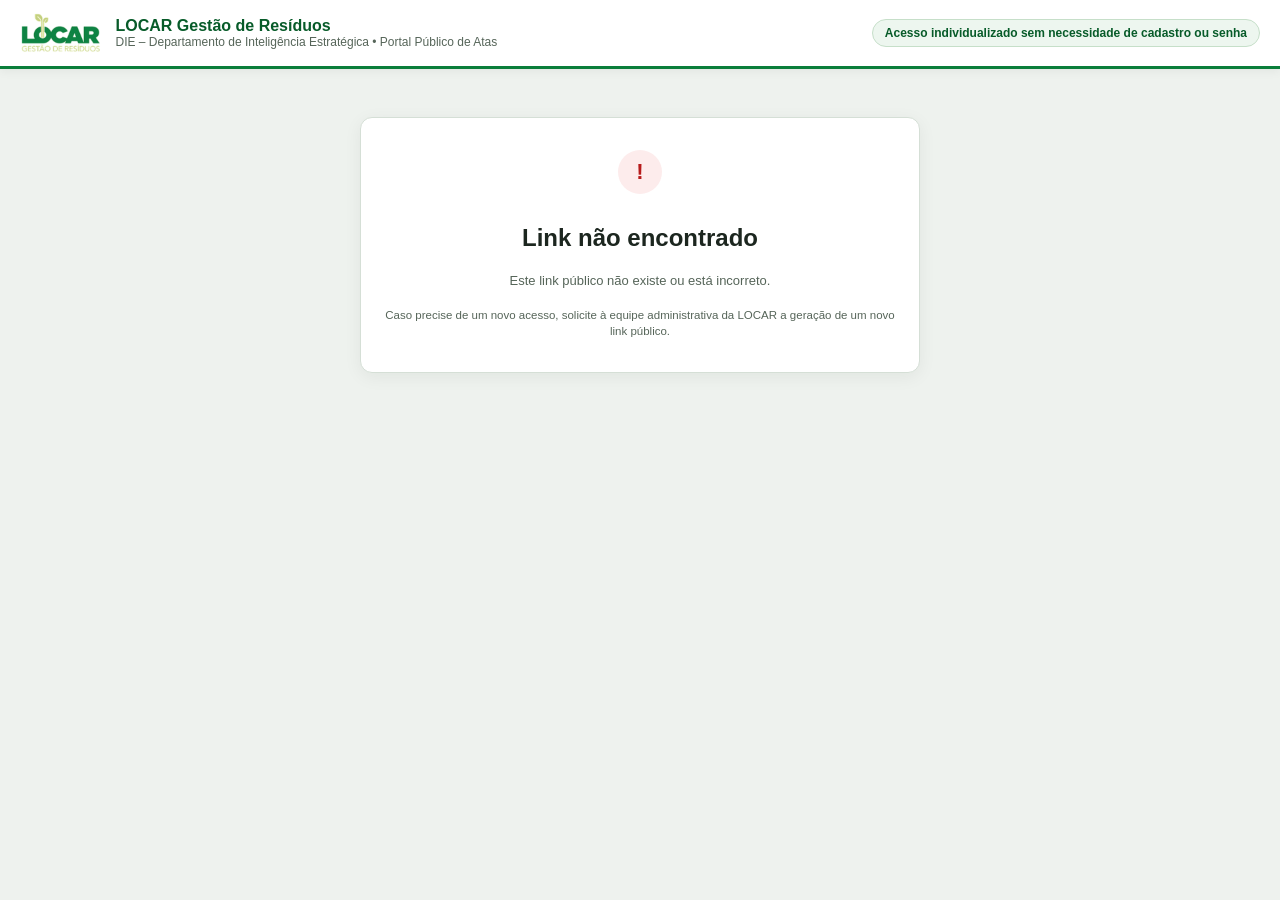
==== public/consent.html @ 7fcb6224 "Plataforma Grupo LOCAR: 12 cidades/projetos, PDF congelado e consentimento publico" ====
<!DOCTYPE html>
<html lang="pt-BR">
<head>
  <meta charset="UTF-8" />
  <meta name="viewport" content="width=device-width, initial-scale=1.0" />
  <title>LOCAR — Visualização da Ata e Registro de Consentimento</title>
  <link rel="icon" type="image/png" href="/assets/logo-locar.png" />
  <link rel="stylesheet" href="/public/consent.css" />
</head>
<body>
  <header class="pub-header">
    <div class="pub-header-inner">
      <div class="pub-brand">
        <img src="/assets/logo-locar.png" alt="LOCAR Gestão de Resíduos" class="pub-logo-locar" />
        <div>
          <div class="pub-brand-title">LOCAR Gestão de Resíduos</div>
          <div class="pub-brand-sub">DIE – Departamento de Inteligência Estratégica • Portal Público de Atas</div>
        </div>
      </div>
      <div class="pub-security-pill">
        Acesso individualizado sem necessidade de cadastro ou senha
      </div>
    </div>
  </header>

  <main class="pub-main">
    <!-- Estado de Carregamento -->
    <section id="stateLoading" class="pub-card center-card">
      <div class="spinner" aria-hidden="true"></div>
      <p>Carregando documento oficial da ata...</p>
    </section>

    <!-- Estado Inválido / Expirado / Não Encontrado -->
    <section id="stateUnavailable" class="pub-card center-card hidden">
      <div class="status-icon warn" aria-hidden="true">!</div>
      <h1 id="unavailTitle">Link indisponível</h1>
      <p id="unavailMessage" class="muted-text"></p>
      <div id="unavailMeta" class="unavail-meta hidden"></div>
      <p class="legal-small" style="margin-top:16px;">
        Caso precise de um novo acesso, solicite à equipe administrativa da LOCAR a geração de um novo link público.
      </p>
    </section>

    <!-- Conteúdo Principal (Pendente de Consentimento ou Já Confirmado) -->
    <div id="stateReady" class="hidden">
      <!-- Identificação da Cidade/Projeto, Data e Período -->
      <section class="pub-card identity-card">
        <div class="identity-left">
          <div id="pubCityLogoWrap" class="pub-city-logo hidden">
            <img id="pubCityLogoImg" src="" alt="Logotipo da Cidade" />
          </div>
          <div>
            <div class="identity-eyebrow">Ata Oficial de Reunião de Indicadores &amp; Plano de Ação</div>
            <h1 id="pubMeetingTitle" class="identity-title"></h1>
            <div class="identity-grid">
              <div><span>Cidade / Projeto:</span> <strong id="pubCityProject"></strong></div>
              <div><span>Data da Reunião:</span> <strong id="pubMeetingDate"></strong></div>
              <div><span>Período de Referência:</span> <strong id="pubReferenceLabel"></strong></div>
              <div><span>Local:</span> <strong id="pubMeetingLocal"></strong></div>
              <div><span>Versão do Documento:</span> <strong id="pubVersionBadge"></strong></div>
              <div><span>Hash SHA-256 do PDF:</span> <code id="pubPdfHash" class="hash-code"></code></div>
            </div>
          </div>
        </div>
      </section>

      <div class="pub-grid">
        <!-- Coluna Principal: Visualizador Integrado de PDF + Download -->
        <section class="pub-card viewer-card">
          <div class="viewer-toolbar">
            <div class="viewer-toolbar-left">
              <strong>Documento Integral da Ata (PDF)</strong>
              <span id="pdfPageInfo" class="page-info">Preparando visualização...</span>
            </div>
            <div class="viewer-toolbar-actions">
              <button type="button" id="btnPdfZoomOut" class="btn-pub btn-pub-outline" title="Reduzir zoom">−</button>
              <span id="pdfZoomLabel" class="zoom-label">100%</span>
              <button type="button" id="btnPdfZoomIn" class="btn-pub btn-pub-outline" title="Aumentar zoom">+</button>
              <a id="btnOpenPdfTab" href="#" target="_blank" rel="noopener" class="btn-pub btn-pub-outline">Abrir PDF</a>
              <a id="btnDownloadPdf" href="#" class="btn-pub btn-pub-primary">Baixar PDF original</a>
            </div>
          </div>

          <div id="pdfViewerArea" class="pdf-viewer-area">
            <div id="pdfCanvasContainer" class="pdf-canvas-container"></div>
            <iframe id="pdfFallbackFrame" class="pdf-fallback-frame hidden" title="Visualizador da Ata em PDF"></iframe>
          </div>
        </section>

        <!-- Coluna Lateral: Identificação e Consentimento OU Comprovante Confirmado -->
        <aside class="pub-card consent-card">
          <!-- Formulário de Consentimento -->
          <div id="consentFormWrap">
            <h2>Identificação e Consentimento</h2>
            <p class="muted-text">
              Leia integralmente a ata em PDF ao lado (ou faça o download do arquivo original) antes de registrar sua confirmação.
            </p>

            <div id="consentError" class="alert-box error hidden" role="alert"></div>

            <form id="consentForm">
              <div class="pub-field">
                <label for="repFullName">Nome completo do representante *</label>
                <input type="text" id="repFullName" minlength="3" placeholder="Ex: Maria da Silva" required />
              </div>

              <div class="pub-field">
                <label for="repEmail">E-mail do representante *</label>
                <input type="email" id="repEmail" placeholder="nome@cidade.pe.gov.br" required />
              </div>

              <div class="pub-field">
                <label for="repRole">Cargo / Função (opcional)</label>
                <input type="text" id="repRole" placeholder="Ex: Secretária / Fiscal do Contrato" />
              </div>

              <label class="pub-checkbox">
                <input type="checkbox" id="chkAcceptTerms" required />
                <span id="declarationText"></span>
              </label>

              <button type="submit" id="btnConfirmConsent" class="btn-pub btn-pub-primary btn-block">
                Confirmar e registrar consentimento
              </button>
            </form>

            <p id="pubLegalNotice" class="legal-small"></p>
          </div>

          <!-- Comprovante após Confirmação -->
          <div id="consentReceiptWrap" class="hidden">
            <div class="receipt-banner">
              <div class="status-icon ok" aria-hidden="true">✓</div>
              <div>
                <h2>Consentimento Registrado</h2>
                <p>Confirmação vinculada permanentemente a esta versão exata do PDF.</p>
              </div>
            </div>

            <dl class="receipt-details">
              <div><dt>Protocolo:</dt><dd id="recProtocol"></dd></div>
              <div><dt>Cidade / Projeto:</dt><dd id="recCityProject"></dd></div>
              <div><dt>Reunião / Referência:</dt><dd id="recMeeting"></dd></div>
              <div><dt>Versão do PDF:</dt><dd id="recVersion"></dd></div>
              <div><dt>Representante:</dt><dd id="recName"></dd></div>
              <div><dt>E-mail informado:</dt><dd id="recEmail"></dd></div>
              <div><dt>Data e horário do aceite:</dt><dd id="recAcceptedAt"></dd></div>
              <div><dt>SHA-256 do PDF aceito:</dt><dd><code id="recPdfHash" class="hash-code"></code></dd></div>
              <div><dt>Hash de integridade:</dt><dd><code id="recIntegrityHash" class="hash-code"></code></dd></div>
            </dl>

            <div style="display:flex; gap:8px; flex-wrap:wrap; margin-top:14px;">
              <a id="btnReceiptDownloadPdf" href="#" class="btn-pub btn-pub-primary" style="flex:1;">Baixar PDF confirmado</a>
              <button type="button" id="btnPrintReceipt" class="btn-pub btn-pub-outline">Imprimir comprovante</button>
            </div>

            <p id="recLegalNotice" class="legal-small"></p>
          </div>
        </aside>
      </div>
    </div>
  </main>

  <script src="/public/consent.js"></script>
</body>
</html>
---- public/consent.css ----
:root {
  --locar-green: #0a7e3a;
  --locar-green-dark: #075b29;
  --locar-olive: #b4c85a;
  --bg: #eef2ee;
  --surface: #ffffff;
  --border: #d5dfd6;
  --text: #1c261f;
  --muted: #566559;
  --danger: #b71c1c;
}

* {
  box-sizing: border-box;
}

body {
  margin: 0;
  font-family: "Segoe UI", Calibri, -apple-system, BlinkMacSystemFont, Roboto, Arial, sans-serif;
  background: var(--bg);
  color: var(--text);
  min-height: 100vh;
}

.hidden {
  display: none !important;
}

.pub-header {
  background: #ffffff;
  border-bottom: 3px solid var(--locar-green);
  padding: 12px 20px;
  box-shadow: 0 2px 10px rgba(10, 40, 18, 0.06);
}

.pub-header-inner {
  max-width: 1320px;
  margin: 0 auto;
  display: flex;
  align-items: center;
  justify-content: space-between;
  flex-wrap: wrap;
  gap: 12px;
}

.pub-brand {
  display: flex;
  align-items: center;
  gap: 14px;
}

.pub-logo-locar {
  height: 42px;
  width: auto;
  object-fit: contain;
}

.pub-brand-title {
  font-size: 16px;
  font-weight: 700;
  color: var(--locar-green-dark);
}

.pub-brand-sub {
  font-size: 12px;
  color: var(--muted);
}

.pub-security-pill {
  background: #edf6ef;
  border: 1px solid #c6dfc9;
  color: var(--locar-green-dark);
  padding: 6px 12px;
  border-radius: 99px;
  font-size: 12px;
  font-weight: 600;
}

.pub-main {
  max-width: 1320px;
  margin: 20px auto 36px;
  padding: 0 16px;
}

.pub-card {
  background: var(--surface);
  border: 1px solid var(--border);
  border-radius: 12px;
  box-shadow: 0 4px 18px rgba(16, 40, 22, 0.06);
}

.center-card {
  max-width: 560px;
  margin: 48px auto;
  padding: 32px 24px;
  text-align: center;
}

.spinner {
  width: 34px;
  height: 34px;
  border: 3px solid #dce6dd;
  border-top-color: var(--locar-green);
  border-radius: 50%;
  margin: 0 auto 12px;
  animation: spin 0.8s linear infinite;
}

@keyframes spin {
  to {
    transform: rotate(360deg);
  }
}

.status-icon {
  width: 44px;
  height: 44px;
  border-radius: 50%;
  display: inline-flex;
  align-items: center;
  justify-content: center;
  font-size: 22px;
  font-weight: 800;
  flex-shrink: 0;
}

.status-icon.warn {
  background: #fdecec;
  color: var(--danger);
  margin-bottom: 10px;
}

.status-icon.ok {
  background: #e8f5e9;
  color: #1b5e20;
}

.identity-card {
  padding: 18px 20px;
  margin-bottom: 18px;
}

.identity-left {
  display: flex;
  align-items: flex-start;
  gap: 16px;
  flex-wrap: wrap;
}

.pub-city-logo {
  width: 88px;
  height: 62px;
  border: 1px solid #d5e1d6;
  border-radius: 8px;
  background: #fafcfa;
  display: flex;
  align-items: center;
  justify-content: center;
  padding: 4px;
  flex-shrink: 0;
}

.pub-city-logo img {
  max-width: 100%;
  max-height: 100%;
  object-fit: contain;
}

.identity-eyebrow {
  font-size: 11.5px;
  font-weight: 700;
  text-transform: uppercase;
  letter-spacing: 0.4px;
  color: var(--locar-green-dark);
}

.identity-title {
  margin: 3px 0 10px;
  font-size: 20px;
  color: var(--text);
}

.identity-grid {
  display: grid;
  grid-template-columns: repeat(auto-fit, minmax(220px, 1fr));
  gap: 6px 18px;
  font-size: 13px;
}

.identity-grid span {
  color: var(--muted);
}

.hash-code {
  font-family: Consolas, monospace;
  font-size: 11.5px;
  background: #f2f6f2;
  padding: 2px 6px;
  border-radius: 4px;
  word-break: break-all;
}

.pub-grid {
  display: grid;
  grid-template-columns: minmax(0, 1.55fr) minmax(320px, 1fr);
  gap: 18px;
  align-items: start;
}

.viewer-card {
  overflow: hidden;
  display: flex;
  flex-direction: column;
}

.viewer-toolbar {
  padding: 12px 16px;
  background: #f6f9f6;
  border-bottom: 1px solid var(--border);
  display: flex;
  align-items: center;
  justify-content: space-between;
  flex-wrap: wrap;
  gap: 10px;
}

.viewer-toolbar-left {
  display: flex;
  flex-direction: column;
  gap: 2px;
}

.page-info {
  font-size: 12px;
  color: var(--muted);
}

.viewer-toolbar-actions {
  display: flex;
  align-items: center;
  gap: 6px;
  flex-wrap: wrap;
}

.zoom-label {
  font-size: 12.5px;
  font-weight: 700;
  min-width: 42px;
  text-align: center;
}

.pdf-viewer-area {
  background: #cfd7d0;
  padding: 16px;
  min-height: 620px;
  max-height: 80vh;
  overflow: auto;
  display: flex;
  flex-direction: column;
  align-items: center;
}

.pdf-canvas-container {
  display: flex;
  flex-direction: column;
  align-items: center;
  gap: 14px;
  width: 100%;
}

.pdf-canvas-page {
  background: #ffffff;
  box-shadow: 0 6px 20px rgba(0, 0, 0, 0.22);
  max-width: 100%;
  height: auto;
}

.pdf-fallback-frame {
  width: 100%;
  height: 76vh;
  min-height: 540px;
  border: none;
  background: #ffffff;
  border-radius: 6px;
}

.consent-card {
  padding: 20px;
  position: sticky;
  top: 16px;
}

.consent-card h2 {
  margin: 0 0 6px;
  font-size: 18px;
  color: var(--locar-green-dark);
}

.muted-text {
  font-size: 13px;
  color: var(--muted);
  line-height: 1.45;
  margin: 0 0 14px;
}

.pub-field {
  margin-bottom: 12px;
}

.pub-field label {
  display: block;
  font-size: 12.5px;
  font-weight: 600;
  color: var(--muted);
  margin-bottom: 4px;
}

.pub-field input {
  width: 100%;
  padding: 9px 11px;
  border: 1px solid var(--border);
  border-radius: 8px;
  font-size: 14px;
  font-family: inherit;
}

.pub-field input:focus {
  outline: none;
  border-color: var(--locar-green);
  box-shadow: 0 0 0 3px rgba(10, 126, 58, 0.12);
}

.pub-checkbox {
  display: flex;
  align-items: flex-start;
  gap: 9px;
  padding: 11px;
  background: #f5f9f6;
  border: 1px solid #d4e3d6;
  border-radius: 8px;
  font-size: 12.5px;
  line-height: 1.45;
  margin: 12px 0 14px;
  cursor: pointer;
}

.pub-checkbox input {
  margin-top: 2px;
  width: 17px;
  height: 17px;
  accent-color: var(--locar-green);
  flex-shrink: 0;
}

.btn-pub {
  display: inline-flex;
  align-items: center;
  justify-content: center;
  gap: 6px;
  height: 36px;
  padding: 0 13px;
  border-radius: 8px;
  font-size: 13px;
  font-weight: 600;
  cursor: pointer;
  border: 1px solid transparent;
  text-decoration: none;
  transition: all 0.15s ease;
}

.btn-pub-primary {
  background: var(--locar-green);
  color: #ffffff;
}

.btn-pub-primary:hover {
  background: var(--locar-green-dark);
}

.btn-pub-primary:disabled {
  opacity: 0.6;
  cursor: not-allowed;
}

.btn-pub-outline {
  background: #ffffff;
  color: var(--text);
  border-color: var(--border);
}

.btn-pub-outline:hover {
  background: #f2f6f2;
}

.btn-block {
  width: 100%;
  height: 42px;
  font-size: 14px;
}

.alert-box.error {
  padding: 10px 12px;
  background: #fdecec;
  border: 1px solid #f4bebe;
  color: #8f1d1d;
  border-radius: 8px;
  font-size: 13px;
  margin-bottom: 12px;
}

.legal-small {
  margin: 12px 0 0;
  font-size: 11.5px;
  color: var(--muted);
  line-height: 1.45;
}

.receipt-banner {
  display: flex;
  align-items: center;
  gap: 12px;
  padding-bottom: 14px;
  border-bottom: 1px solid var(--border);
  margin-bottom: 14px;
}

.receipt-banner h2 {
  margin: 0;
  font-size: 17px;
}

.receipt-banner p {
  margin: 2px 0 0;
  font-size: 12.5px;
  color: var(--muted);
}

.receipt-details {
  margin: 0;
  display: flex;
  flex-direction: column;
  gap: 8px;
  font-size: 12.5px;
}

.receipt-details div {
  display: flex;
  flex-direction: column;
  gap: 2px;
  padding-bottom: 6px;
  border-bottom: 1px dashed #e2eae3;
}

.receipt-details dt {
  font-weight: 700;
  color: var(--muted);
  font-size: 11.5px;
  text-transform: uppercase;
}

.receipt-details dd {
  margin: 0;
  color: var(--text);
  font-weight: 600;
}

.unavail-meta {
  margin-top: 12px;
  padding: 10px 12px;
  background: #f7faf7;
  border: 1px solid var(--border);
  border-radius: 8px;
  font-size: 13px;
}

@media (max-width: 960px) {
  .pub-grid {
    grid-template-columns: 1fr;
  }
  .consent-card {
    position: static;
  }
  .pdf-viewer-area {
    min-height: 440px;
    max-height: 68vh;
    padding: 10px;
  }
}

@media print {
  .pub-header,
  .viewer-card,
  .btn-pub {
    display: none !important;
  }
  .pub-grid {
    display: block;
  }
  .pub-card {
    box-shadow: none;
    border: 1px solid #ccc;
  }
}
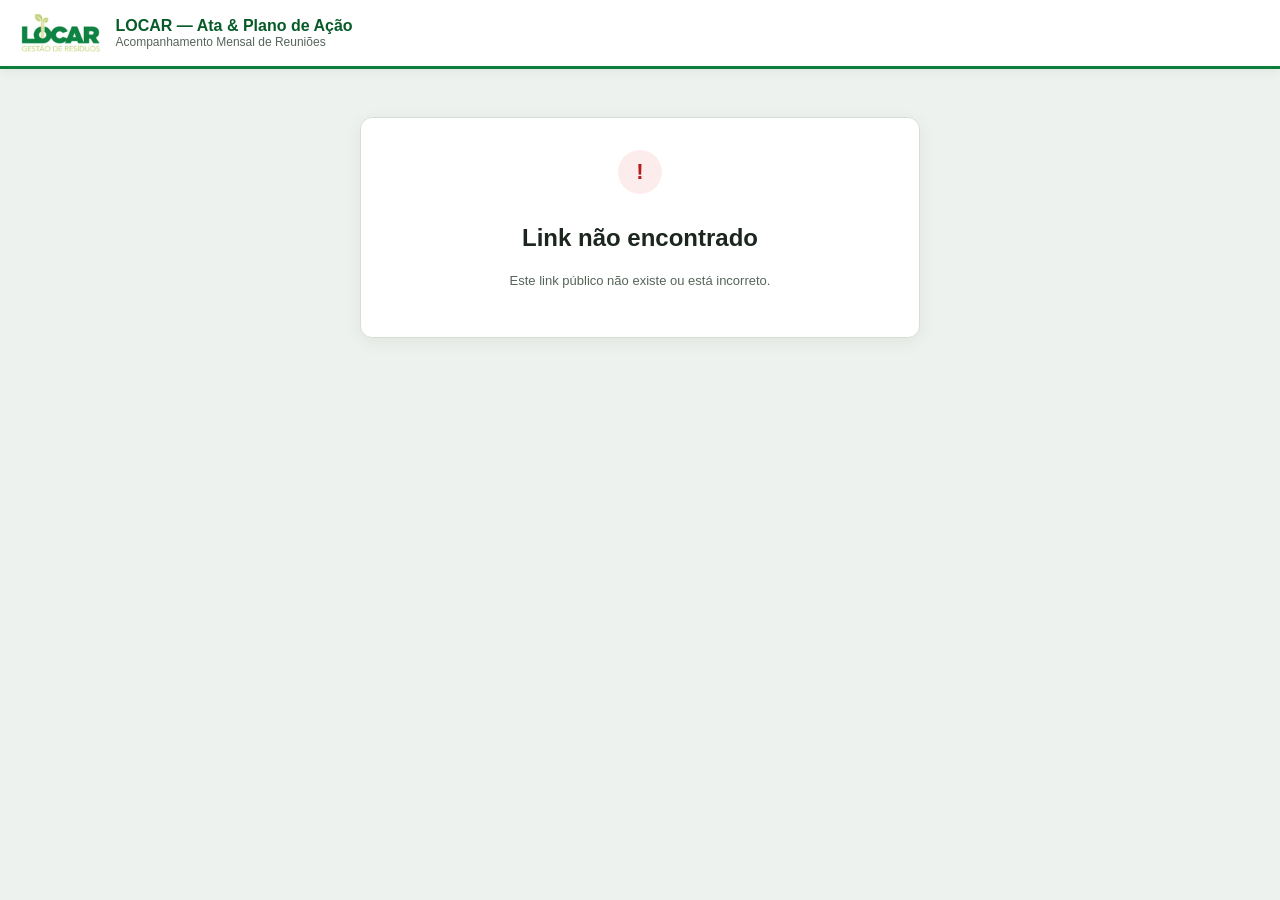
==== commit 3a182593: "link personalizado" ====
--- a/public/consent.html
+++ b/public/consent.html
@@ -3,7 +3,7 @@
 <head>
   <meta charset="UTF-8" />
   <meta name="viewport" content="width=device-width, initial-scale=1.0" />
-  <title>LOCAR — Visualização da Ata e Registro de Consentimento</title>
+  <title>LOCAR — Ata &amp; Plano de Ação</title>
   <link rel="icon" type="image/png" href="/assets/logo-locar.png" />
   <link rel="stylesheet" href="/public/consent.css" />
 </head>
@@ -11,73 +11,84 @@
   <header class="pub-header">
     <div class="pub-header-inner">
       <div class="pub-brand">
-        <img src="/assets/logo-locar.png" alt="LOCAR Gestão de Resíduos" class="pub-logo-locar" />
+        <img src="/assets/logo-locar.png" alt="LOCAR" class="pub-logo-locar" />
         <div>
-          <div class="pub-brand-title">LOCAR Gestão de Resíduos</div>
-          <div class="pub-brand-sub">DIE – Departamento de Inteligência Estratégica • Portal Público de Atas</div>
+          <div class="pub-brand-title">LOCAR — Ata &amp; Plano de Ação</div>
+          <div class="pub-brand-sub">Acompanhamento Mensal de Reuniões</div>
         </div>
-      </div>
-      <div class="pub-security-pill">
-        Acesso individualizado sem necessidade de cadastro ou senha
       </div>
     </div>
   </header>
 
   <main class="pub-main">
-    <!-- Estado de Carregamento -->
+    <!-- Carregando -->
     <section id="stateLoading" class="pub-card center-card">
       <div class="spinner" aria-hidden="true"></div>
-      <p>Carregando documento oficial da ata...</p>
+      <p>Carregando ata da reunião...</p>
     </section>
 
-    <!-- Estado Inválido / Expirado / Não Encontrado -->
+    <!-- Link Indisponível -->
     <section id="stateUnavailable" class="pub-card center-card hidden">
       <div class="status-icon warn" aria-hidden="true">!</div>
       <h1 id="unavailTitle">Link indisponível</h1>
       <p id="unavailMessage" class="muted-text"></p>
       <div id="unavailMeta" class="unavail-meta hidden"></div>
-      <p class="legal-small" style="margin-top:16px;">
-        Caso precise de um novo acesso, solicite à equipe administrativa da LOCAR a geração de um novo link público.
-      </p>
     </section>
 
-    <!-- Conteúdo Principal (Pendente de Consentimento ou Já Confirmado) -->
+    <!-- Conteúdo Principal -->
     <div id="stateReady" class="hidden">
-      <!-- Identificação da Cidade/Projeto, Data e Período -->
+      <!-- Identificação -->
       <section class="pub-card identity-card">
         <div class="identity-left">
           <div id="pubCityLogoWrap" class="pub-city-logo hidden">
             <img id="pubCityLogoImg" src="" alt="Logotipo da Cidade" />
           </div>
-          <div>
-            <div class="identity-eyebrow">Ata Oficial de Reunião de Indicadores &amp; Plano de Ação</div>
+          <div style="flex:1; min-width:220px;">
+            <div class="identity-eyebrow">Ata de Reunião &amp; Plano de Ação</div>
             <h1 id="pubMeetingTitle" class="identity-title"></h1>
             <div class="identity-grid">
               <div><span>Cidade / Projeto:</span> <strong id="pubCityProject"></strong></div>
               <div><span>Data da Reunião:</span> <strong id="pubMeetingDate"></strong></div>
-              <div><span>Período de Referência:</span> <strong id="pubReferenceLabel"></strong></div>
+              <div><span>Período:</span> <strong id="pubReferenceLabel"></strong></div>
               <div><span>Local:</span> <strong id="pubMeetingLocal"></strong></div>
-              <div><span>Versão do Documento:</span> <strong id="pubVersionBadge"></strong></div>
-              <div><span>Hash SHA-256 do PDF:</span> <code id="pubPdfHash" class="hash-code"></code></div>
             </div>
           </div>
         </div>
       </section>
 
+      <!-- Plano de Ação Interativo -->
+      <section class="pub-card pub-actions-card">
+        <div class="pub-actions-header">
+          <div>
+            <h2>Plano de Ação — Atualizar Status</h2>
+            <p class="muted-text" style="margin:2px 0 0;">Atualize o andamento das ações desta reunião diretamente abaixo.</p>
+          </div>
+          <div class="pub-progress-wrap">
+            <span id="pubActionSaveBadge" class="pub-save-badge hidden">Salvo ✓</span>
+            <span id="pubActionsProgressText" class="pub-progress-text">0 de 0 concluídas</span>
+            <div class="pub-progress-bar">
+              <div id="pubActionsProgressFill" class="pub-progress-fill" style="width:0%;"></div>
+            </div>
+          </div>
+        </div>
+
+        <div id="pubActionsList" class="pub-actions-list"></div>
+      </section>
+
+      <!-- Visualizador do PDF + Confirmação -->
       <div class="pub-grid">
-        <!-- Coluna Principal: Visualizador Integrado de PDF + Download -->
         <section class="pub-card viewer-card">
           <div class="viewer-toolbar">
             <div class="viewer-toolbar-left">
-              <strong>Documento Integral da Ata (PDF)</strong>
-              <span id="pdfPageInfo" class="page-info">Preparando visualização...</span>
+              <strong>Documento da Ata (PDF)</strong>
+              <span id="pdfPageInfo" class="page-info">Carregando...</span>
             </div>
             <div class="viewer-toolbar-actions">
               <button type="button" id="btnPdfZoomOut" class="btn-pub btn-pub-outline" title="Reduzir zoom">−</button>
               <span id="pdfZoomLabel" class="zoom-label">100%</span>
               <button type="button" id="btnPdfZoomIn" class="btn-pub btn-pub-outline" title="Aumentar zoom">+</button>
               <a id="btnOpenPdfTab" href="#" target="_blank" rel="noopener" class="btn-pub btn-pub-outline">Abrir PDF</a>
-              <a id="btnDownloadPdf" href="#" class="btn-pub btn-pub-primary">Baixar PDF original</a>
+              <a id="btnDownloadPdf" href="#" class="btn-pub btn-pub-primary">Baixar PDF</a>
             </div>
           </div>
 
@@ -87,25 +98,23 @@
           </div>
         </section>
 
-        <!-- Coluna Lateral: Identificação e Consentimento OU Comprovante Confirmado -->
         <aside class="pub-card consent-card">
-          <!-- Formulário de Consentimento -->
           <div id="consentFormWrap">
-            <h2>Identificação e Consentimento</h2>
+            <h2>Confirmar Ciência da Ata</h2>
             <p class="muted-text">
-              Leia integralmente a ata em PDF ao lado (ou faça o download do arquivo original) antes de registrar sua confirmação.
+              Leia a ata ao lado e confirme seu recebimento abaixo.
             </p>
 
             <div id="consentError" class="alert-box error hidden" role="alert"></div>
 
             <form id="consentForm">
               <div class="pub-field">
-                <label for="repFullName">Nome completo do representante *</label>
+                <label for="repFullName">Nome completo *</label>
                 <input type="text" id="repFullName" minlength="3" placeholder="Ex: Maria da Silva" required />
               </div>
 
               <div class="pub-field">
-                <label for="repEmail">E-mail do representante *</label>
+                <label for="repEmail">E-mail *</label>
                 <input type="email" id="repEmail" placeholder="nome@cidade.pe.gov.br" required />
               </div>
 
@@ -123,38 +132,30 @@
                 Confirmar e registrar consentimento
               </button>
             </form>
-
-            <p id="pubLegalNotice" class="legal-small"></p>
           </div>
 
-          <!-- Comprovante após Confirmação -->
           <div id="consentReceiptWrap" class="hidden">
             <div class="receipt-banner">
               <div class="status-icon ok" aria-hidden="true">✓</div>
               <div>
-                <h2>Consentimento Registrado</h2>
-                <p>Confirmação vinculada permanentemente a esta versão exata do PDF.</p>
+                <h2>Ciência Confirmada</h2>
+                <p>Confirmação registrada com sucesso.</p>
               </div>
             </div>
 
             <dl class="receipt-details">
               <div><dt>Protocolo:</dt><dd id="recProtocol"></dd></div>
               <div><dt>Cidade / Projeto:</dt><dd id="recCityProject"></dd></div>
-              <div><dt>Reunião / Referência:</dt><dd id="recMeeting"></dd></div>
-              <div><dt>Versão do PDF:</dt><dd id="recVersion"></dd></div>
+              <div><dt>Reunião:</dt><dd id="recMeeting"></dd></div>
               <div><dt>Representante:</dt><dd id="recName"></dd></div>
-              <div><dt>E-mail informado:</dt><dd id="recEmail"></dd></div>
-              <div><dt>Data e horário do aceite:</dt><dd id="recAcceptedAt"></dd></div>
-              <div><dt>SHA-256 do PDF aceito:</dt><dd><code id="recPdfHash" class="hash-code"></code></dd></div>
-              <div><dt>Hash de integridade:</dt><dd><code id="recIntegrityHash" class="hash-code"></code></dd></div>
+              <div><dt>E-mail:</dt><dd id="recEmail"></dd></div>
+              <div><dt>Data e horário:</dt><dd id="recAcceptedAt"></dd></div>
             </dl>
 
             <div style="display:flex; gap:8px; flex-wrap:wrap; margin-top:14px;">
-              <a id="btnReceiptDownloadPdf" href="#" class="btn-pub btn-pub-primary" style="flex:1;">Baixar PDF confirmado</a>
-              <button type="button" id="btnPrintReceipt" class="btn-pub btn-pub-outline">Imprimir comprovante</button>
+              <a id="btnReceiptDownloadPdf" href="#" class="btn-pub btn-pub-primary" style="flex:1;">Baixar PDF</a>
+              <button type="button" id="btnPrintReceipt" class="btn-pub btn-pub-outline">Imprimir</button>
             </div>
-
-            <p id="recLegalNotice" class="legal-small"></p>
           </div>
         </aside>
       </div>
--- a/public/consent.css
+++ b/public/consent.css
@@ -473,6 +473,158 @@
   font-size: 13px;
 }
 
+/* -------------------- Plano de Ação Interativo Público -------------------- */
+.pub-actions-card {
+  padding: 18px 20px;
+  margin-bottom: 18px;
+}
+
+.pub-actions-header {
+  display: flex;
+  align-items: center;
+  justify-content: space-between;
+  flex-wrap: wrap;
+  gap: 12px;
+  padding-bottom: 12px;
+  border-bottom: 1px solid var(--border);
+  margin-bottom: 14px;
+}
+
+.pub-actions-header h2 {
+  margin: 0;
+  font-size: 17px;
+  color: var(--locar-green-dark);
+}
+
+.pub-progress-wrap {
+  display: flex;
+  align-items: center;
+  gap: 10px;
+  flex-wrap: wrap;
+}
+
+.pub-progress-text {
+  font-size: 12.5px;
+  font-weight: 700;
+  color: var(--locar-green-dark);
+}
+
+.pub-progress-bar {
+  width: 140px;
+  height: 8px;
+  background: #e2ebe3;
+  border-radius: 99px;
+  overflow: hidden;
+}
+
+.pub-progress-fill {
+  height: 100%;
+  background: var(--locar-green);
+  border-radius: 99px;
+  transition: width 0.2s ease;
+}
+
+.pub-save-badge {
+  font-size: 12px;
+  font-weight: 700;
+  color: #1b5e20;
+  background: #e8f5e9;
+  border: 1px solid #c8e6c9;
+  padding: 3px 9px;
+  border-radius: 99px;
+}
+
+.pub-save-badge.error {
+  color: #8f1d1d;
+  background: #fdecec;
+  border-color: #f4bebe;
+}
+
+.pub-actions-list {
+  display: flex;
+  flex-direction: column;
+  gap: 10px;
+}
+
+.pub-action-row {
+  display: grid;
+  grid-template-columns: 28px minmax(0, 1.3fr) minmax(260px, 1fr);
+  gap: 12px;
+  align-items: center;
+  padding: 12px 14px;
+  background: #f9fbf9;
+  border: 1px solid var(--border);
+  border-radius: 10px;
+  transition: background 0.15s ease, border-color 0.15s ease;
+}
+
+.pub-action-row.done {
+  background: #f2faf3;
+  border-color: #b7ddb9;
+}
+
+.pub-action-row.done .pub-action-title {
+  text-decoration: line-through;
+  color: #4f6a54;
+}
+
+.pub-action-check input[type="checkbox"] {
+  width: 18px;
+  height: 18px;
+  accent-color: var(--locar-green);
+  cursor: pointer;
+}
+
+.pub-action-title {
+  font-size: 14px;
+  font-weight: 600;
+  color: var(--text);
+  line-height: 1.35;
+}
+
+.pub-action-meta {
+  display: flex;
+  flex-wrap: wrap;
+  gap: 6px 16px;
+  font-size: 12px;
+  color: var(--muted);
+  margin-top: 4px;
+}
+
+.pub-action-controls {
+  display: flex;
+  align-items: center;
+  gap: 8px;
+}
+
+.pub-action-controls select {
+  padding: 7px 10px;
+  border: 1px solid var(--border);
+  border-radius: 7px;
+  background: #ffffff;
+  font-size: 13px;
+  font-weight: 600;
+  color: var(--text);
+  cursor: pointer;
+}
+
+.pub-action-controls input[type="text"] {
+  flex: 1;
+  min-width: 140px;
+  padding: 7px 10px;
+  border: 1px solid var(--border);
+  border-radius: 7px;
+  font-size: 13px;
+  font-family: inherit;
+}
+
+.pub-action-controls select:focus,
+.pub-action-controls input[type="text"]:focus {
+  outline: none;
+  border-color: var(--locar-green);
+  box-shadow: 0 0 0 3px rgba(10, 126, 58, 0.1);
+}
+
 @media (max-width: 960px) {
   .pub-grid {
     grid-template-columns: 1fr;
@@ -485,11 +637,19 @@
     max-height: 68vh;
     padding: 10px;
   }
+  .pub-action-row {
+    grid-template-columns: 28px 1fr;
+  }
+  .pub-action-controls {
+    grid-column: 1 / -1;
+    flex-wrap: wrap;
+  }
 }
 
 @media print {
   .pub-header,
   .viewer-card,
+  .pub-actions-card,
   .btn-pub {
     display: none !important;
   }
